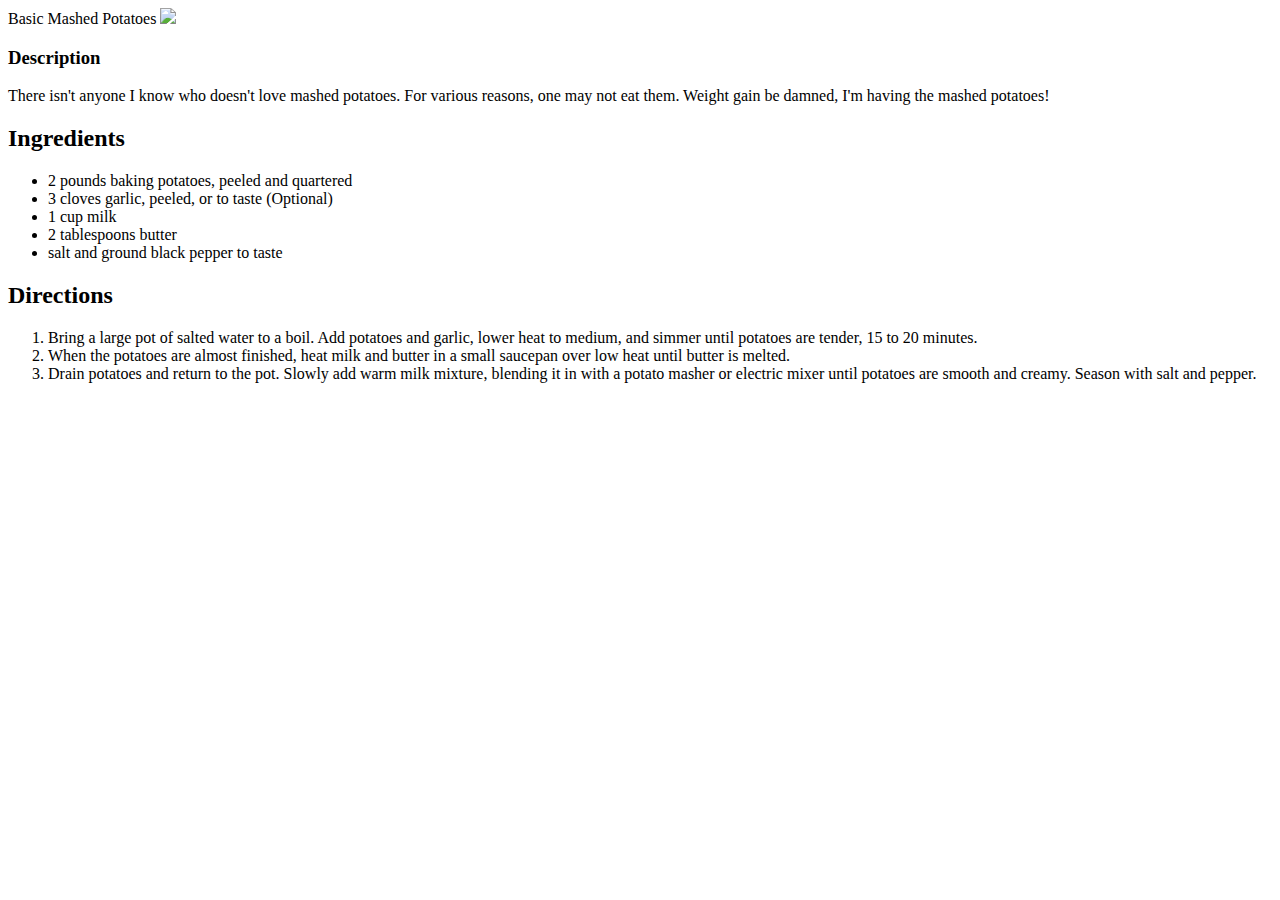
==== recipes/basicMashedPotatoes.html @ a4a9e1ed "Edited README.md and built several html pages that comprise a small website." ====
<!DOCTYPE html>
<html lang="en">
    <head>
        <meta charset="UTF-8">
        <title>Basic Mashed Potatoes</title>
    </head>
    <body>
        <hi>Basic Mashed Potatoes</hi>
        <img src="https://imagesvc.meredithcorp.io/v3/mm/image?url=https%3A%2F%2Fstatic.onecms.io%2Fwp-content%2Fuploads%2Fsites%2F43%2F2022%2F04%2F18%2F24771-basic-mashed-potatoes-mfs318.jpg&q=60&c=sc&orient=true&poi=auto&h=512">
        <h3>Description</h3>
        <p>There isn't anyone I know who doesn't love mashed potatoes. For various reasons, one may not
            eat them. Weight gain be damned, I'm having the mashed potatoes!
        </p>
        <h2>Ingredients</h2>
        <ul>
            <li>2 pounds baking potatoes, peeled and quartered</li>
            <li>3 cloves garlic, peeled, or to taste (Optional)</li>
            <li>1 cup milk</li>
            <li>2 tablespoons butter</li>
            <li>salt and ground black pepper to taste</li>
        </ul>
        <h2>Directions</h2>
        <ol>
            <li>Bring a large pot of salted water to a boil. Add potatoes and garlic, lower heat to
                medium, and simmer until potatoes are tender, 15 to 20 minutes.
            </li>
            <li>When the potatoes are almost finished, heat milk and butter in a small saucepan
                over low heat until butter is melted.
            </li>
            <li>Drain potatoes and return to the pot. Slowly add warm milk mixture, blending it
                in with a potato masher or electric mixer until potatoes are smooth and creamy.
                Season with salt and pepper.
            </li>
            

        </ol>
    </body>
</html>
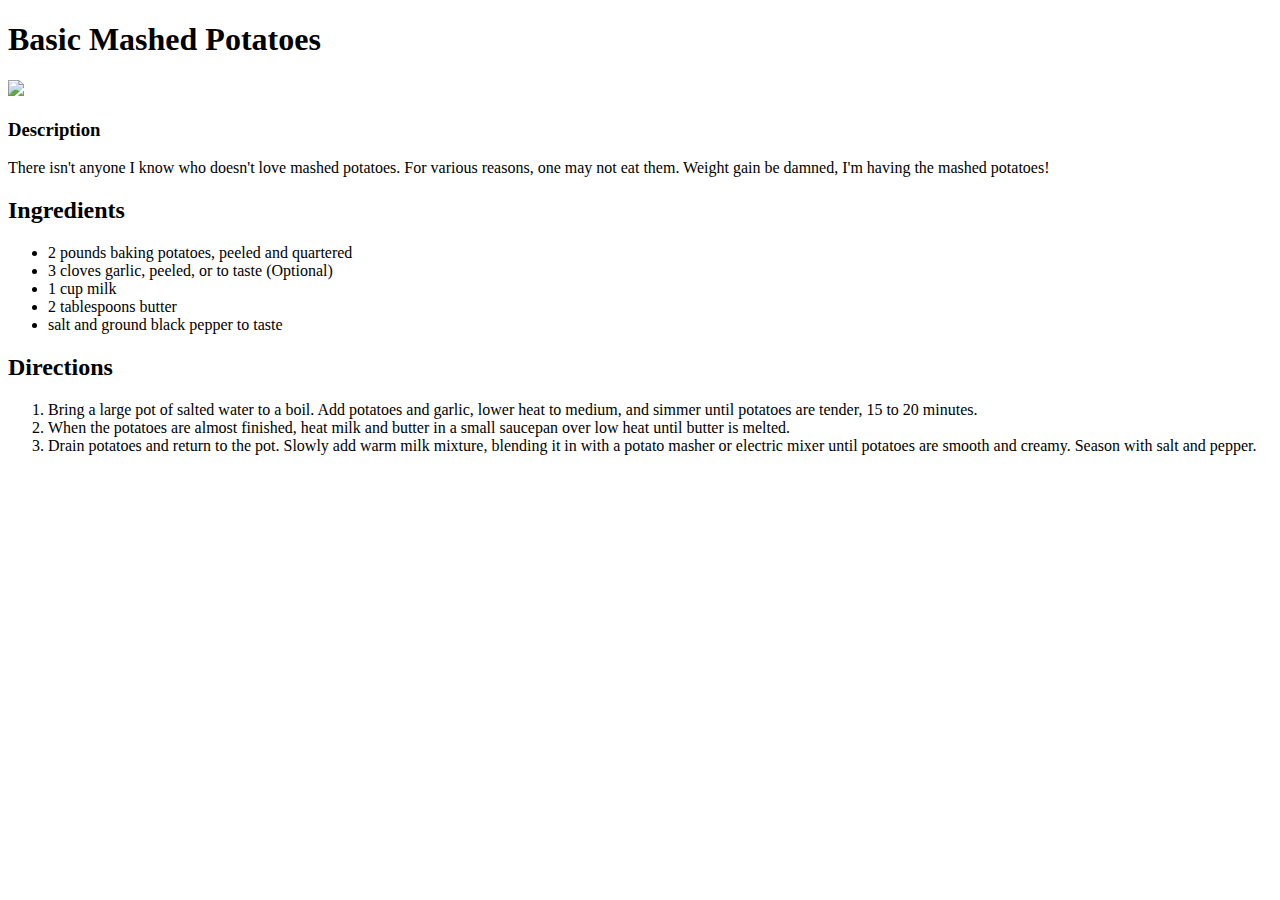
==== commit e67b7aaf: "Corrected basicMashedPotatoes.html code." ====
--- a/recipes/basicMashedPotatoes.html
+++ b/recipes/basicMashedPotatoes.html
@@ -5,7 +5,7 @@
         <title>Basic Mashed Potatoes</title>
     </head>
     <body>
-        <hi>Basic Mashed Potatoes</hi>
+        <h1>Basic Mashed Potatoes</h1>
         <img src="https://imagesvc.meredithcorp.io/v3/mm/image?url=https%3A%2F%2Fstatic.onecms.io%2Fwp-content%2Fuploads%2Fsites%2F43%2F2022%2F04%2F18%2F24771-basic-mashed-potatoes-mfs318.jpg&q=60&c=sc&orient=true&poi=auto&h=512">
         <h3>Description</h3>
         <p>There isn't anyone I know who doesn't love mashed potatoes. For various reasons, one may not
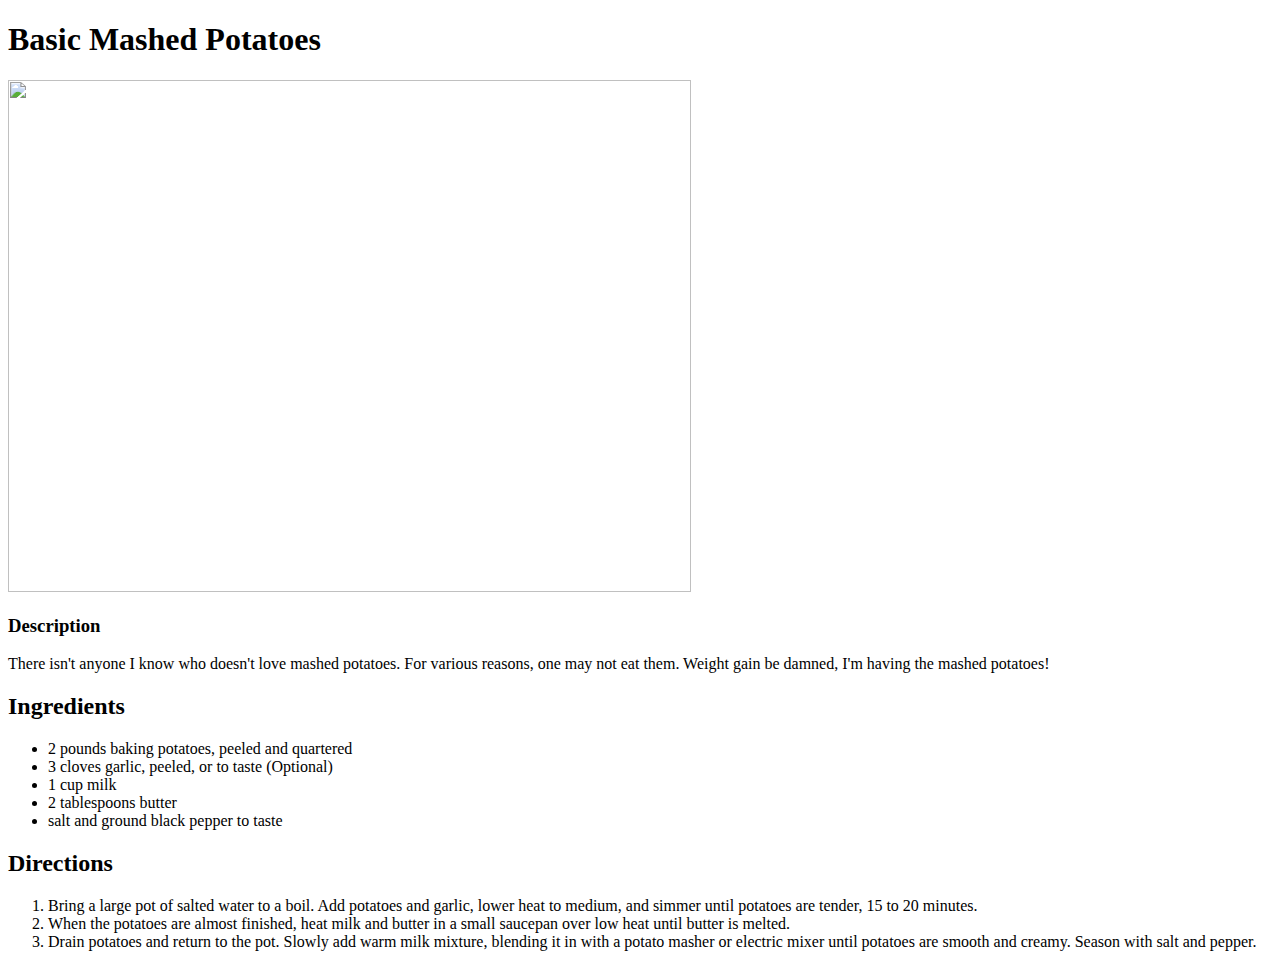
==== commit 4c26f249: "Changed image dimensions in basicMashedPotatoes.html and homemadeMacAndCheese.html" ====
--- a/recipes/basicMashedPotatoes.html
+++ b/recipes/basicMashedPotatoes.html
@@ -6,7 +6,7 @@
     </head>
     <body>
         <h1>Basic Mashed Potatoes</h1>
-        <img src="https://imagesvc.meredithcorp.io/v3/mm/image?url=https%3A%2F%2Fstatic.onecms.io%2Fwp-content%2Fuploads%2Fsites%2F43%2F2022%2F04%2F18%2F24771-basic-mashed-potatoes-mfs318.jpg&q=60&c=sc&orient=true&poi=auto&h=512">
+        <img src="https://imagesvc.meredithcorp.io/v3/mm/image?url=https%3A%2F%2Fstatic.onecms.io%2Fwp-content%2Fuploads%2Fsites%2F43%2F2022%2F04%2F18%2F24771-basic-mashed-potatoes-mfs318.jpg&q=60&c=sc&orient=true&poi=auto&h=512" width="683" height="512">
         <h3>Description</h3>
         <p>There isn't anyone I know who doesn't love mashed potatoes. For various reasons, one may not
             eat them. Weight gain be damned, I'm having the mashed potatoes!
